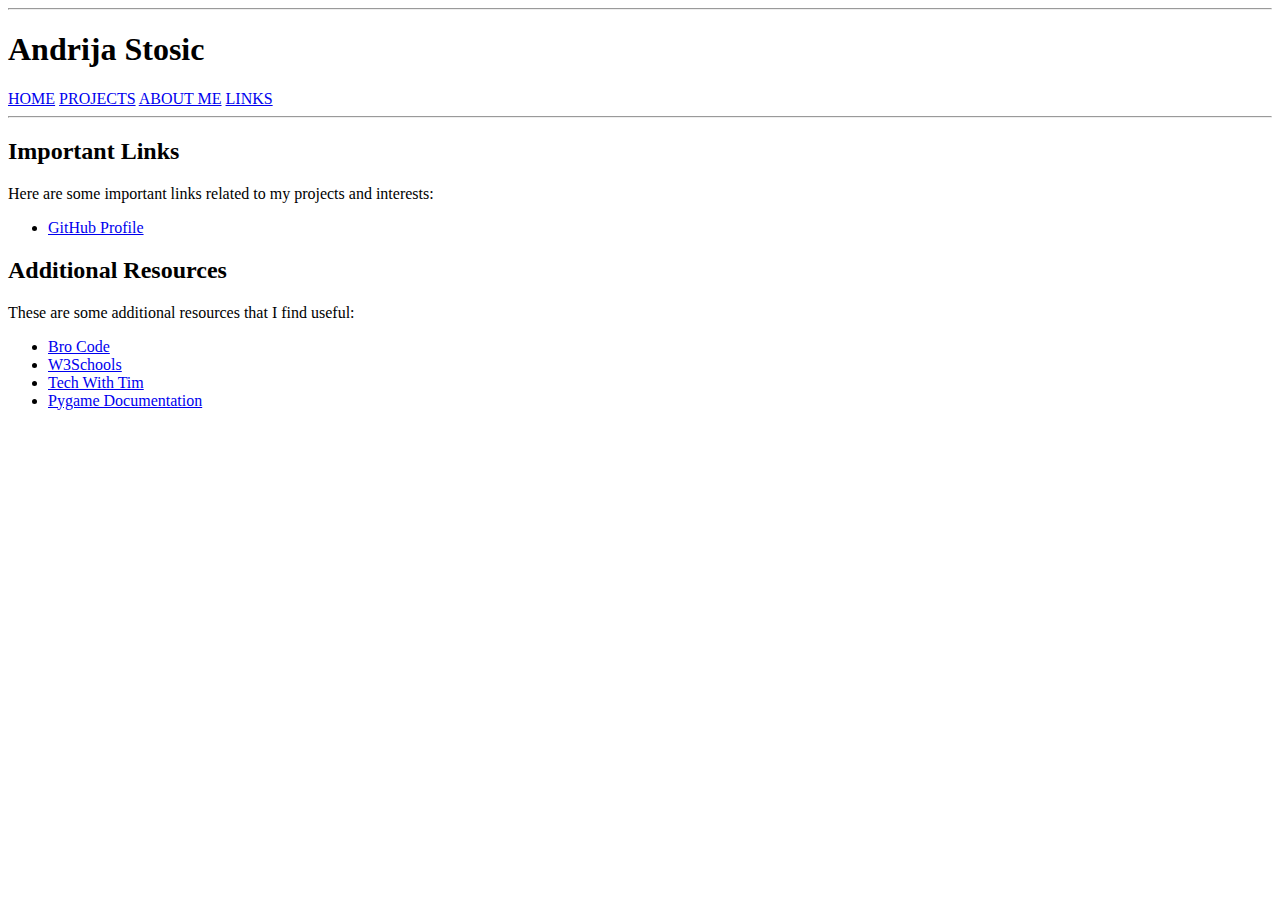
==== linkovi.html @ ed74da78 "Update linkovi.html" ====
<!DOCTYPE html>
<html lang="en">
<head>
    <link rel="preconnect" href="https://fonts.googleapis.com">
    <link rel="preconnect" href="https://fonts.gstatic.com" crossorigin>
    <link href="https://fonts.googleapis.com/css2?family=Work+Sans:wght@100;300;400;500;600;700&display=swap" rel="stylesheet">

    <meta charset="UTF-8">
    <meta name="viewport" content="width=device-width, initial-scale=1.0">
    <link rel="stylesheet" href="style.css">
    <title>Links</title>
</head>
<body>
    <hr>
    <div class="pocetna_stranica">
        <h1>Andrija Stosic</h1>
        <a href="index.html">HOME</a>
        <a href="projekti.html">PROJECTS</a>
        <a href="O-MENI.HTML">ABOUT ME</a>
        <a href="linkovi.html">LINKS</a>
    </div>
    <hr>

    <div class="link_borderi">
        <div class="link_border1">
            <h2>Important Links</h2>
            <p>
                Here are some important links related to my projects and interests:
            </p>
            <ul>
                <li><a href="https://github.com/AndrijaStosic">GitHub Profile</a></li>
            </ul>
        </div>

        <div class="link_border2">
            <h2>Additional Resources</h2>
            <p>
                These are some additional resources that I find useful:
            </p>
            <ul>
                <li><a href="https://www.youtube.com/@BroCodez">Bro Code</a></li>
                <li><a href="https://www.w3schools.com/">W3Schools</a></li>
                <li><a href="https://www.youtube.com/@TechWithTim">Tech With Tim</a></li>
                <li><a href="https://www.pygame.org/docs/">Pygame Documentation</a></li>

            </ul>
        </div>
    </div>
</body>
</html>
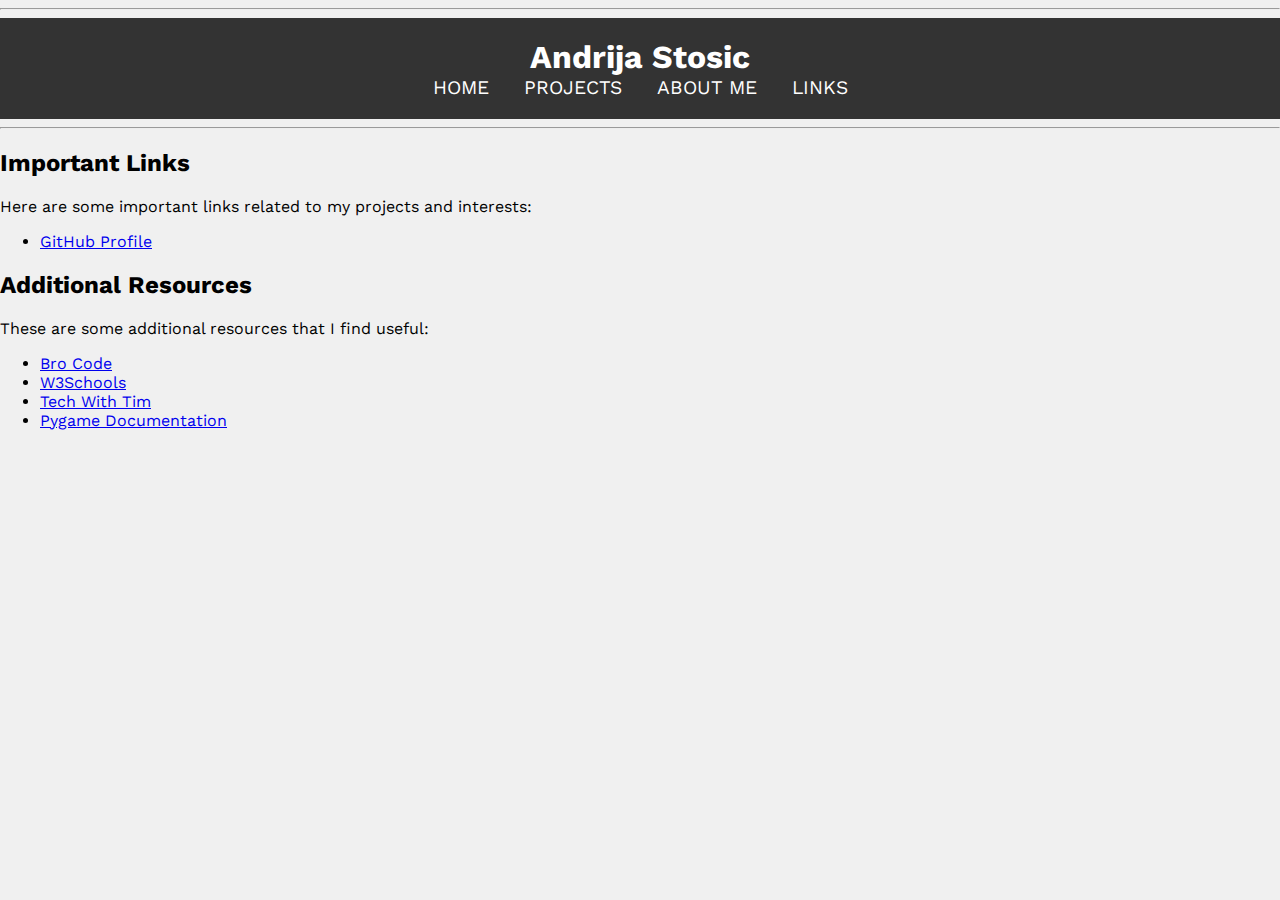
==== commit fb17b862: "Site about me" ====
--- a/linkovi.html
+++ b/linkovi.html
@@ -28,7 +28,7 @@
                 Here are some important links related to my projects and interests:
             </p>
             <ul>
-                <li><a href="https://github.com/AndrijaStosic">GitHub Profile</a></li>
+                <li><a href="https://github.com/your-profile">GitHub Profile</a></li>
             </ul>
         </div>
 
--- a/style.css
+++ b/style.css
@@ -0,0 +1,62 @@
+body {
+    font-family: 'Work Sans', sans-serif;
+    background-color: #f0f0f0;
+    margin: 0;
+    padding: 0;
+}
+
+.pocetna_stranica {
+    text-align: center;
+    background-color: #333;
+    color: white;
+    padding: 20px;
+}
+
+.pocetna_stranica h1 {
+    margin: 0;
+    font-size: 2em;
+}
+
+.pocetna_stranica a {
+    color: white;
+    margin: 0 15px;
+    text-decoration: none;
+    font-size: 1.2em;
+}
+
+.pocetna_stranica a:hover {
+    text-decoration: underline;
+}
+
+.BORDERI {
+    margin: 20px;
+    padding: 20px;
+    background-color: white;
+    border-radius: 10px;
+    box-shadow: 0 0 10px rgba(0, 0, 0, 0.1);
+}
+
+.BORDER2 {
+    margin-bottom: 20px;
+}
+
+.BORDER2 h2 {
+    font-size: 1.5em;
+    margin-bottom: 10px;
+}
+
+.BORDER2 ul {
+    list-style-type: none;
+    padding: 0;
+}
+
+.BORDER2 li {
+    background-color: #e0e0e0;
+    margin-bottom: 10px;
+    padding: 10px;
+    border-radius: 5px;
+}
+
+.BORDER2 li strong {
+    font-size: 1.2em;
+}
